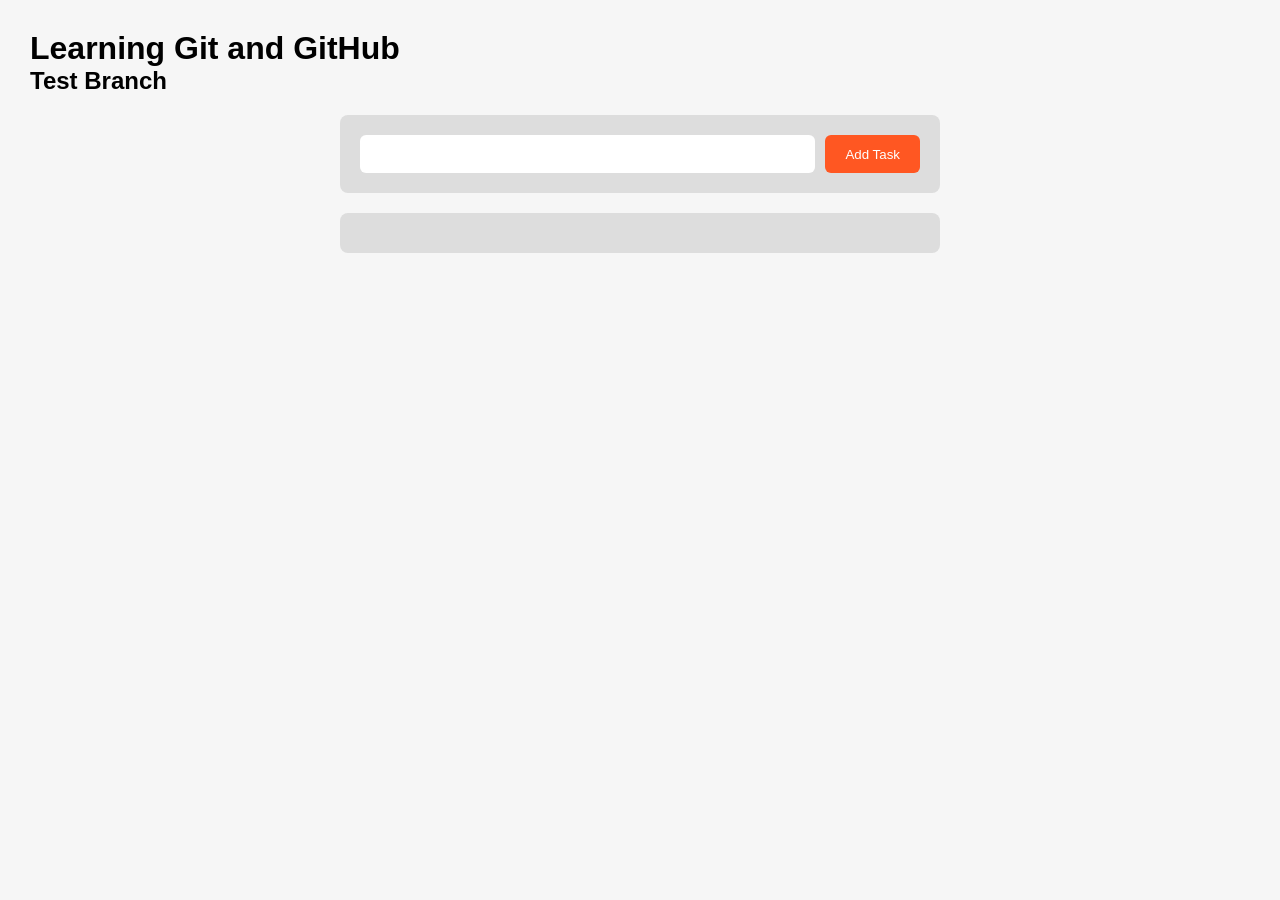
==== index.html @ 3ddcfc74 "added to btest" ====
<!DOCTYPE html>
<html lang="en">
<head>
    <meta charset="UTF-8">
    <meta name="viewport" content="width=device-width, initial-scale=1.0">
    <title>Document</title>
    <link rel="stylesheet" href="style.css">
</head>
<body>
  <h1>Learning Git and GitHub</h1>
  <h2>Test Branch</h2>
    <div class="form">
  <input type="text" class="input">
  <input type="submit" class="add" value="Add Task">
</div>

<div class="tasks"></div>

    <script src="script.js"></script>
</body>
</html>
---- style.css ----
* {
  margin: 0;
  padding: 0;
  box-sizing: border-box;
}

body {
  font-family: Arial, Helvetica, sans-serif;
  background-color: #f6f6f6;
  padding: 30px;
}

.form {
  width: 600px;
  margin: 20px auto;
  padding: 20px;
  background-color: #ddd;
  border-radius: 8px;
  display: flex;
  gap: 10px;
}

.input {
  flex: 1;
  padding: 10px;
  border: none;
  border-radius: 6px;
  outline: none;
  font-size: 16px;
}

.add {
  padding: 10px 20px;
  border: none;
  border-radius: 6px;
  background-color: #ff5722;
  color: white;
  cursor: pointer;
  transition: 0.3s;
}

.add:hover {
  background-color: #e64a19;
}

.tasks {
  width: 600px;
  margin: 20px auto;
  background-color: #ddd;
  padding: 20px;
  border-radius: 8px;
}

.task {
  background-color: white;
  padding: 12px 15px;
  margin-bottom: 10px;
  border-radius: 6px;
  display: flex;
  justify-content: space-between;
  align-items: center;
}

.task:last-child {
  margin-bottom: 0;
}

.delete {
  background-color: crimson;
  color: white;
  padding: 5px 12px;
  border-radius: 4px;
  cursor: pointer;
  user-select: none;
  font-size: 14px;
}

.delete:hover {
  background-color: darkred;
}
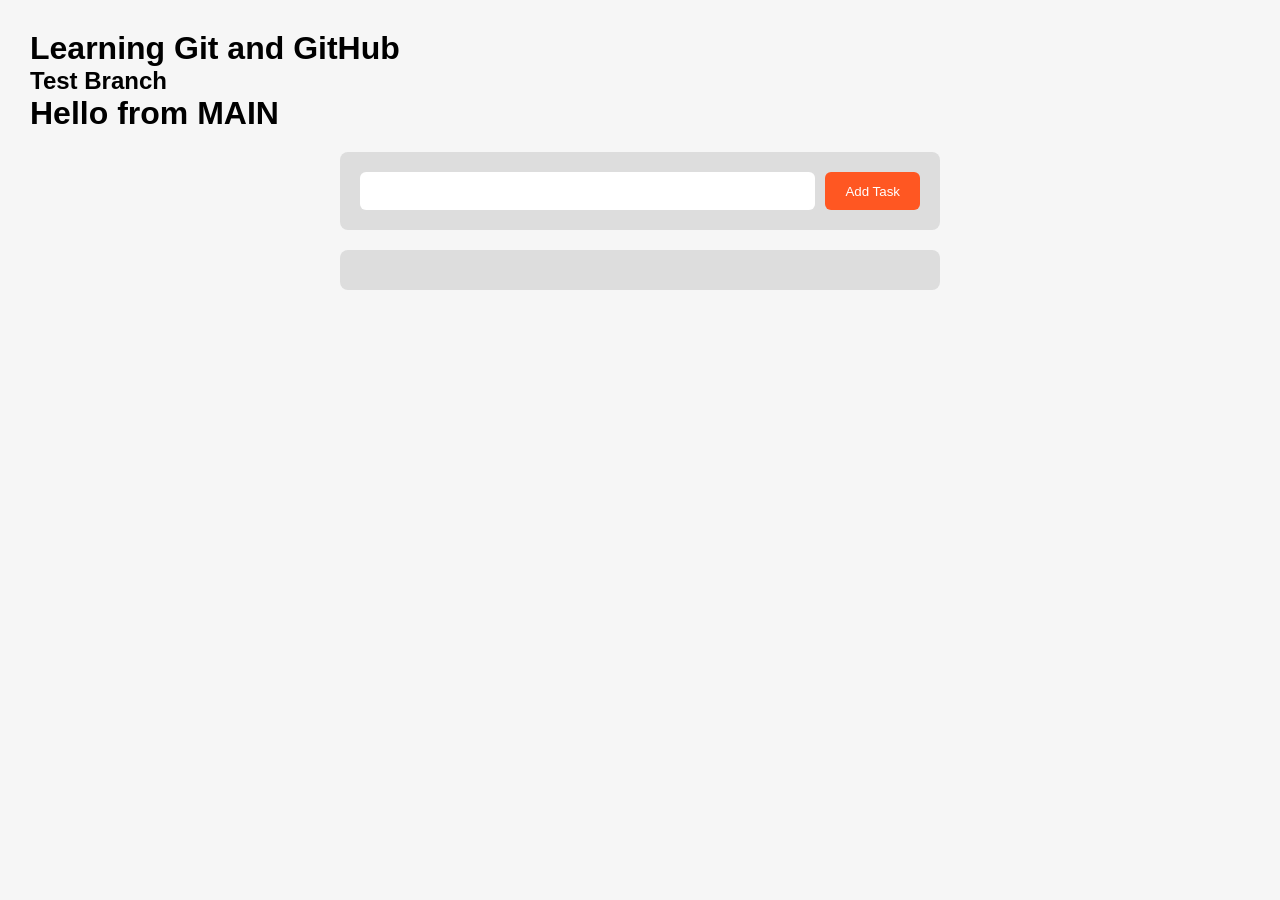
==== commit b7ce688f: "massege from main" ====
--- a/index.html
+++ b/index.html
@@ -9,6 +9,7 @@
 <body>
   <h1>Learning Git and GitHub</h1>
   <h2>Test Branch</h2>
+  <h1>Hello from MAIN</h1>
     <div class="form">
   <input type="text" class="input">
   <input type="submit" class="add" value="Add Task">
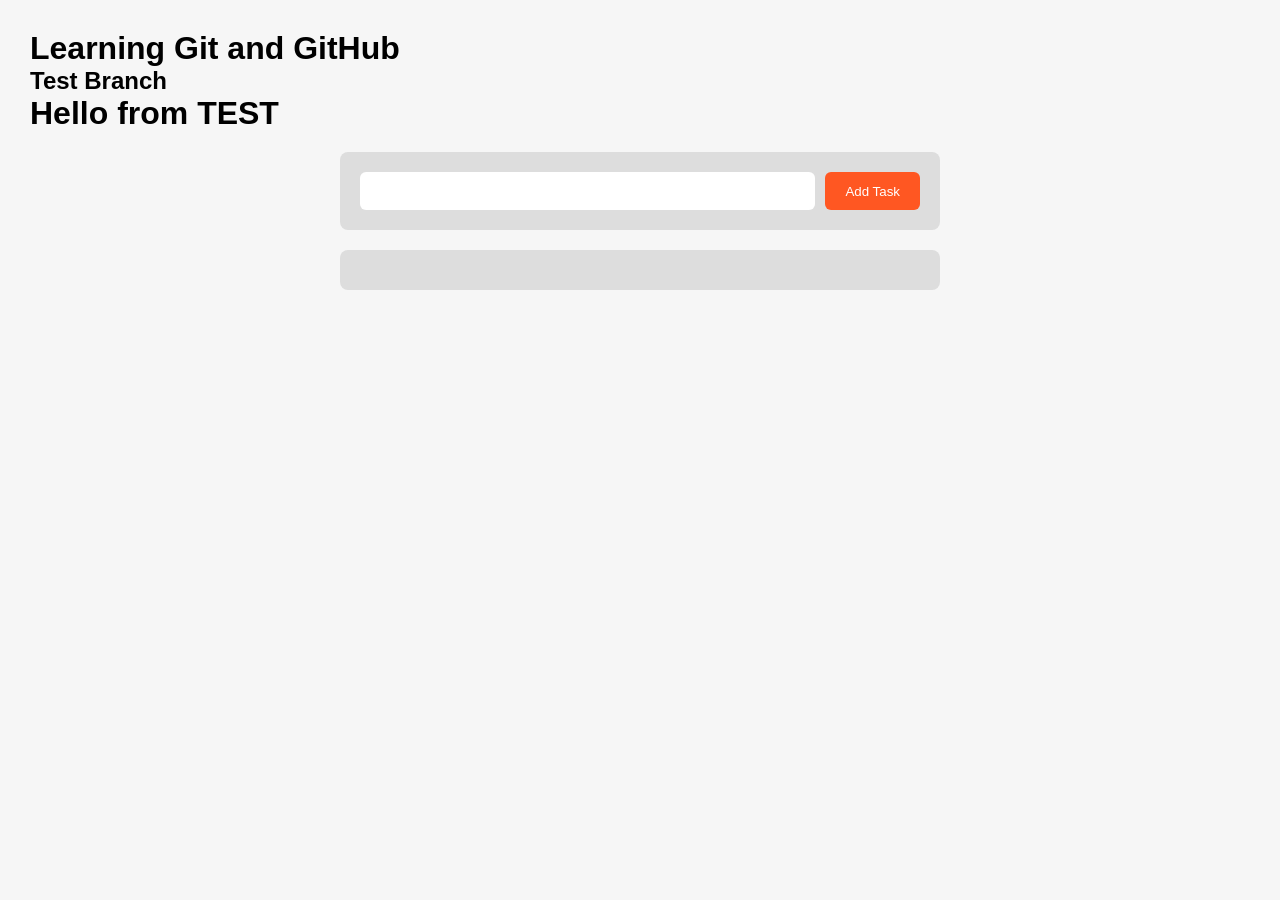
==== commit e8df1738: "massege from btest" ====
--- a/index.html
+++ b/index.html
@@ -9,7 +9,7 @@
 <body>
   <h1>Learning Git and GitHub</h1>
   <h2>Test Branch</h2>
-  <h1>Hello from MAIN</h1>
+  <h1>Hello from TEST</h1>
     <div class="form">
   <input type="text" class="input">
   <input type="submit" class="add" value="Add Task">
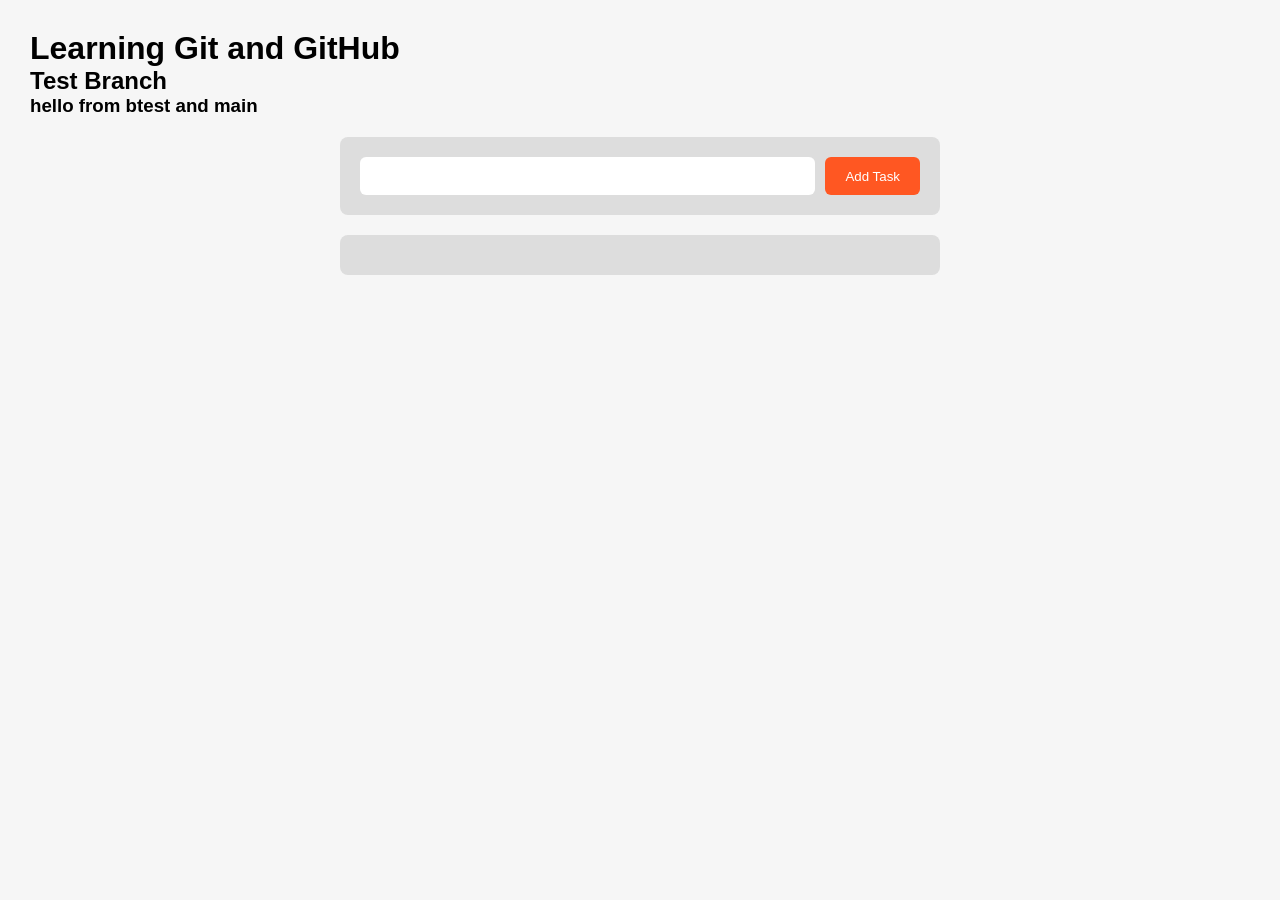
==== commit 6e3086c6: "resolve merge" ====
--- a/index.html
+++ b/index.html
@@ -9,7 +9,7 @@
 <body>
   <h1>Learning Git and GitHub</h1>
   <h2>Test Branch</h2>
-  <h1>Hello from TEST</h1>
+  <h3>hello from btest and main</h3>
     <div class="form">
   <input type="text" class="input">
   <input type="submit" class="add" value="Add Task">
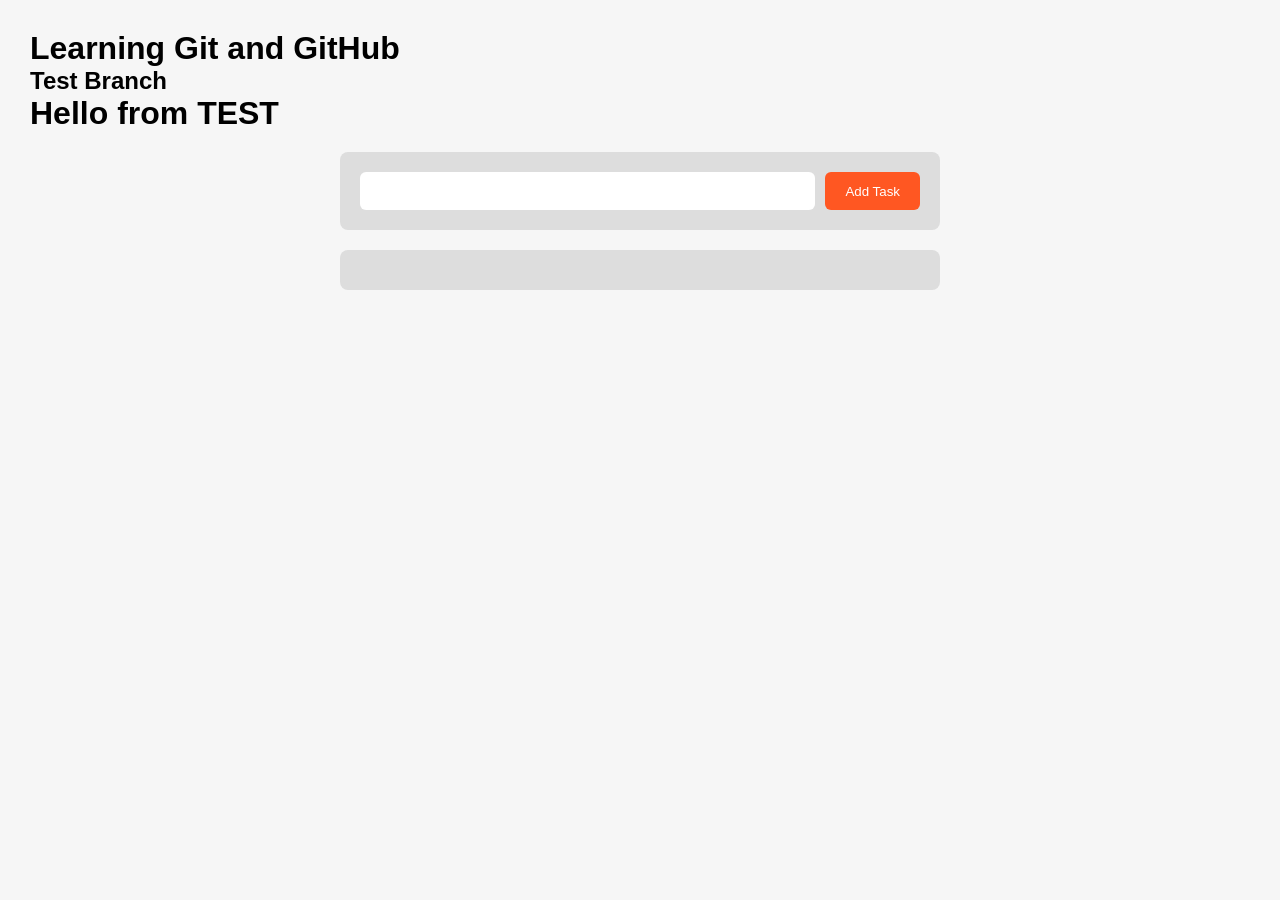
==== commit c5e22055: "Merge pull request #1 from Omarmohammadnasser/btest Merge btest into main" ====
--- a/index.html
+++ b/index.html
@@ -9,7 +9,7 @@
 <body>
   <h1>Learning Git and GitHub</h1>
   <h2>Test Branch</h2>
-  <h3>hello from btest and main</h3>
+  <h1>Hello from TEST</h1>
     <div class="form">
   <input type="text" class="input">
   <input type="submit" class="add" value="Add Task">
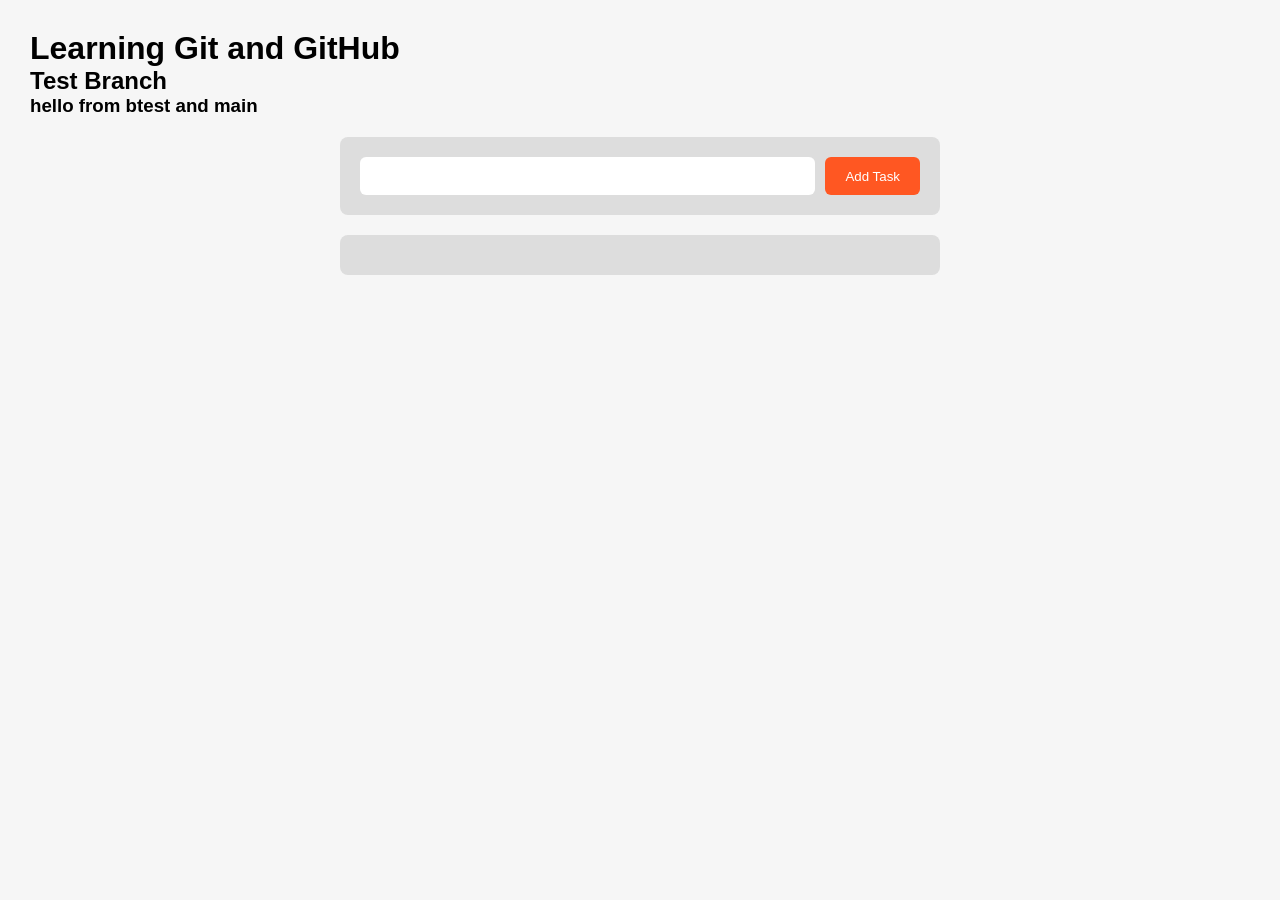
==== commit 4303a699: "Add comment indicating change from GitHub" ====
--- a/index.html
+++ b/index.html
@@ -7,9 +7,10 @@
     <link rel="stylesheet" href="style.css">
 </head>
 <body>
+    <!-- change from github -->
   <h1>Learning Git and GitHub</h1>
   <h2>Test Branch</h2>
-  <h1>Hello from TEST</h1>
+  <h3>hello from btest and main</h3>
     <div class="form">
   <input type="text" class="input">
   <input type="submit" class="add" value="Add Task">
@@ -19,4 +20,4 @@
 
     <script src="script.js"></script>
 </body>
-</html>+</html>
